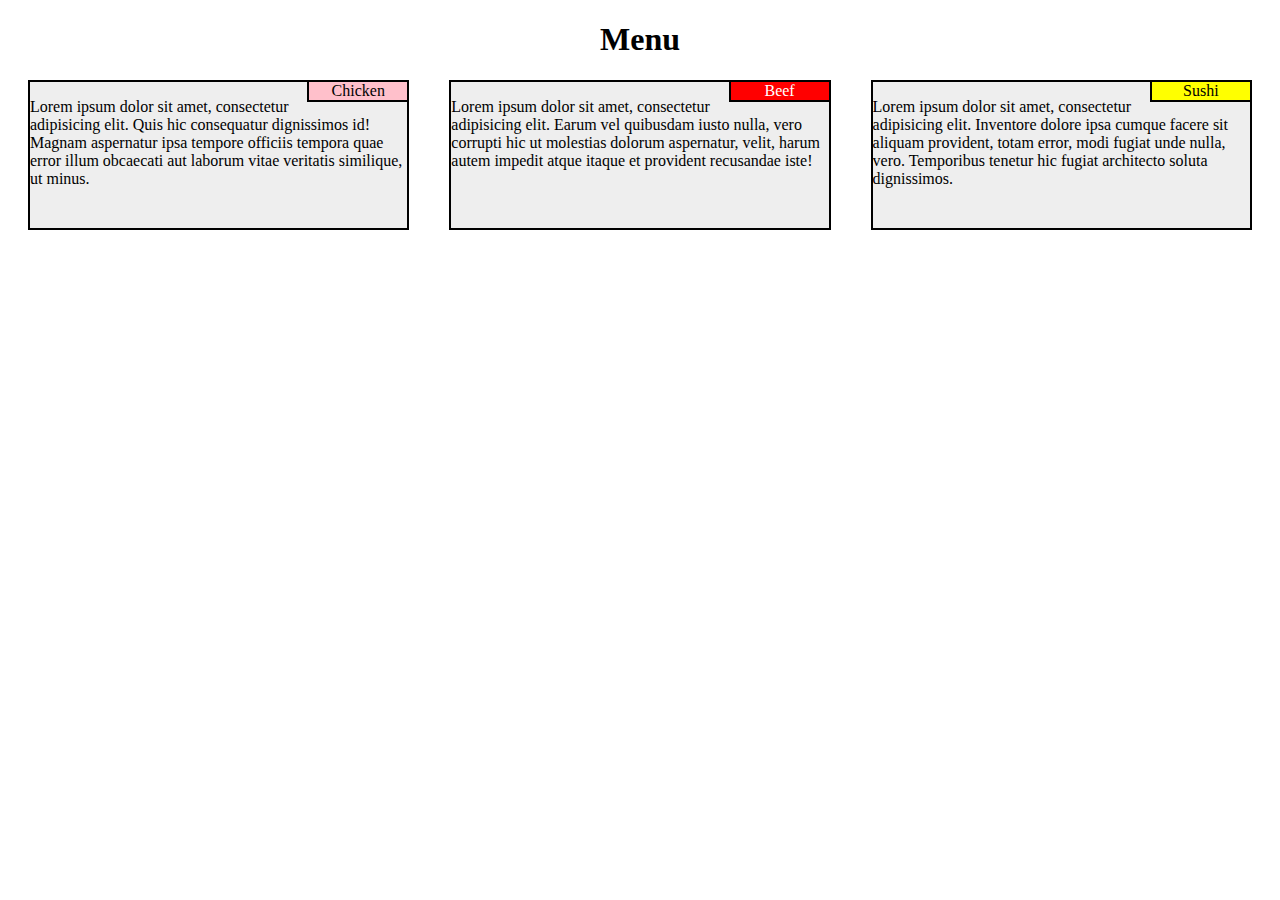
==== module2_test/index.html @ 56d375ac "'files'" ====
<!DOCTYPE html>
<html lang="en">
<head>
  <meta charset="UTF-8">
  <meta name="viewport" content="width=device-width, initial-scale=1.0">
  <title>Assignment Solution for Module 2</title>
  <link rel="stylesheet" href="css/styles.css">
</head>
<body>
  <h1>Menu</h1>
  <div class="col-md-4">
    <div class="menu-box">
      <div id="chicken-menu" class="menu-title">
        Chicken
      </div>
      <p class="menu-description">Lorem ipsum dolor sit amet, consectetur adipisicing elit. Quis hic consequatur dignissimos id! Magnam aspernatur ipsa tempore officiis tempora quae error illum obcaecati aut laborum vitae veritatis similique, ut minus.</p>
    </div>
  </div>
  <div class="col-md-4">
    <div class="menu-box">
      <div id="beef-menu" class="menu-title">
        Beef
      </div>
      <p class="menu-description">Lorem ipsum dolor sit amet, consectetur adipisicing elit. Earum vel quibusdam iusto nulla, vero corrupti hic ut molestias dolorum aspernatur, velit, harum autem impedit atque itaque et provident recusandae iste!</p>
    </div>
  </div>
  <div class="col-md-4">
    <div class="menu-box">
      <div id="sushi-menu" class="menu-title">
        Sushi
      </div>
      <p class="menu-description">Lorem ipsum dolor sit amet, consectetur adipisicing elit. Inventore dolore ipsa cumque facere sit aliquam provident, totam error, modi fugiat unde nulla, vero. Temporibus tenetur hic fugiat architecto soluta dignissimos.</p>
    </div>
  </div>
</body>
</html>
---- module2_test/css/styles.css ----
@media (min-width: 1200px) {
  .col-md-3 {
    width: 25%;
  }

  .col-md-4 {
    width: 33.33%;
  }

  .col-md-6 {
    width: 50%;
  }

  .col-md-12 {
    width: 100%;
  }
}

div.col-md-4 {
  float: left;
  height: 150px;
}

* {
  box-sizing: border-box;
}
h1 {
  text-align: center;
}

#chicken-menu {
  background-color: pink;
}

#beef-menu {
  background-color: red;
  color: white;
  border-color: black;
}

#sushi-menu {
  background-color: yellow;
}

.menu-title {
  float: right;
  width: 100px;
  border-left: 2px solid;
  border-bottom: 2px solid;
  text-align: center;
}

.menu-box {
  margin-left: 20px;
  margin-right: 20px;
  border: 2px solid black;
  background-color: #eee;
  height: 150px;
}

.menu-description {
}
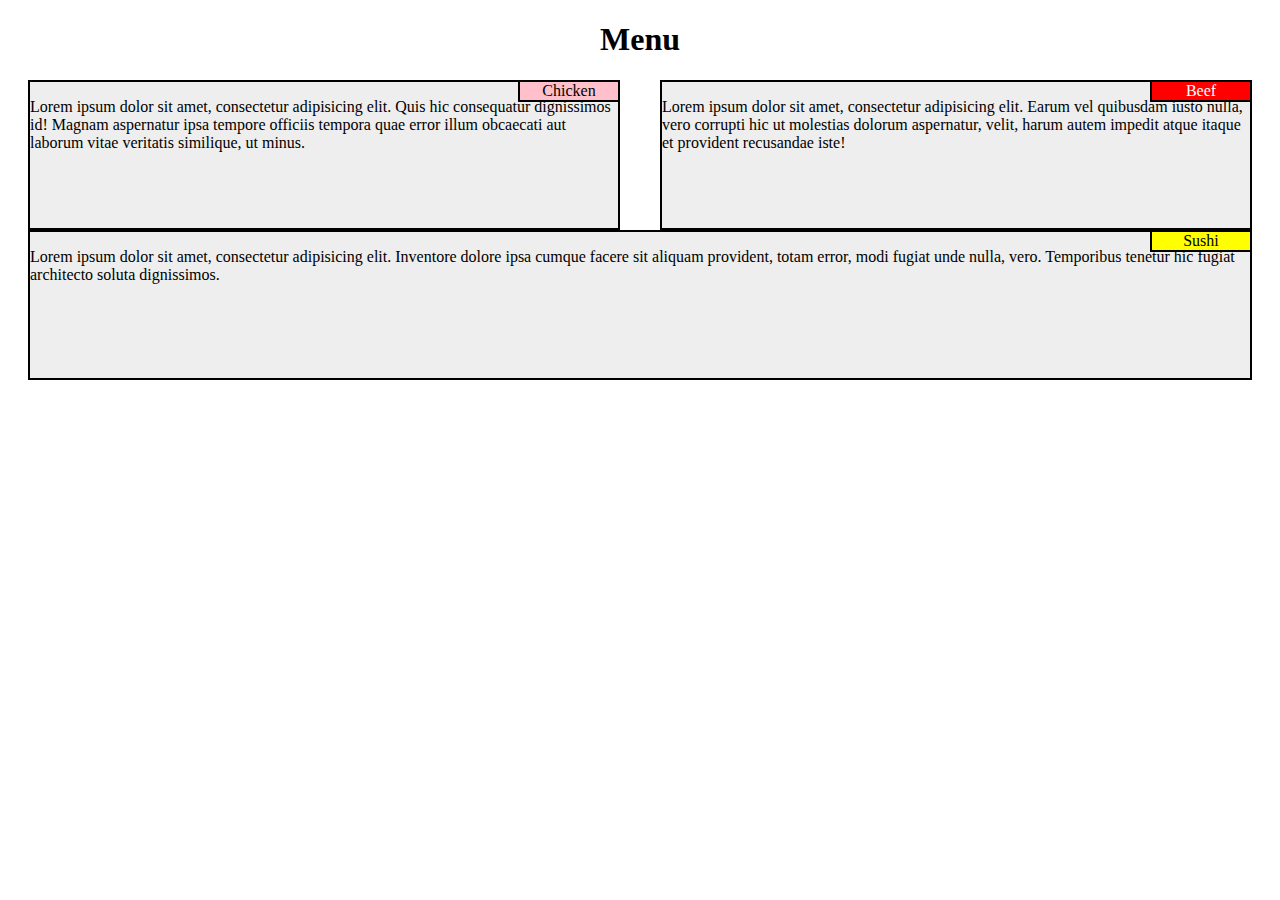
==== commit bb388c17: "for desktop" ====
--- a/module2_test/index.html
+++ b/module2_test/index.html
@@ -8,7 +8,7 @@
 </head>
 <body>
   <h1>Menu</h1>
-  <div class="col-md-4">
+  <div class="col-md-4 col-lg-6">
     <div class="menu-box">
       <div id="chicken-menu" class="menu-title">
         Chicken
@@ -16,7 +16,7 @@
       <p class="menu-description">Lorem ipsum dolor sit amet, consectetur adipisicing elit. Quis hic consequatur dignissimos id! Magnam aspernatur ipsa tempore officiis tempora quae error illum obcaecati aut laborum vitae veritatis similique, ut minus.</p>
     </div>
   </div>
-  <div class="col-md-4">
+  <div class="col-md-4 col-lg-6">
     <div class="menu-box">
       <div id="beef-menu" class="menu-title">
         Beef
@@ -24,7 +24,7 @@
       <p class="menu-description">Lorem ipsum dolor sit amet, consectetur adipisicing elit. Earum vel quibusdam iusto nulla, vero corrupti hic ut molestias dolorum aspernatur, velit, harum autem impedit atque itaque et provident recusandae iste!</p>
     </div>
   </div>
-  <div class="col-md-4">
+  <div class="col-md-4 col-lg-12">
     <div class="menu-box">
       <div id="sushi-menu" class="menu-title">
         Sushi
--- a/module2_test/css/styles.css
+++ b/module2_test/css/styles.css
@@ -1,4 +1,22 @@
 @media (min-width: 1200px) {
+  .col-lg-3 {
+    width: 25%;
+  }
+
+  .col-lg-4 {
+    width: 33.33%;
+  }
+
+  .col-lg-6 {
+    width: 50%;
+  }
+
+  .col-lg-12 {
+    width: 100%;
+  }
+}
+
+@media (min-width: 768px) and (max-width: 991px) {
   .col-md-3 {
     width: 25%;
   }
@@ -16,6 +34,23 @@
   }
 }
 
+@media (min-width: 767px) {
+  .col-sm-3 {
+    width: 25%;
+  }
+
+  .col-sm-4 {
+    width: 33.33%;
+  }
+
+  .col-sm-6 {
+    width: 50%;
+  }
+
+  .col-sm-12 {
+    width: 100%;
+  }
+}
 div.col-md-4 {
   float: left;
   height: 150px;
@@ -43,7 +78,9 @@
 }
 
 .menu-title {
-  float: right;
+  position: absolute;
+  top: 0px;
+  right: 0px;
   width: 100px;
   border-left: 2px solid;
   border-bottom: 2px solid;
@@ -51,6 +88,7 @@
 }
 
 .menu-box {
+  position: relative;
   margin-left: 20px;
   margin-right: 20px;
   border: 2px solid black;
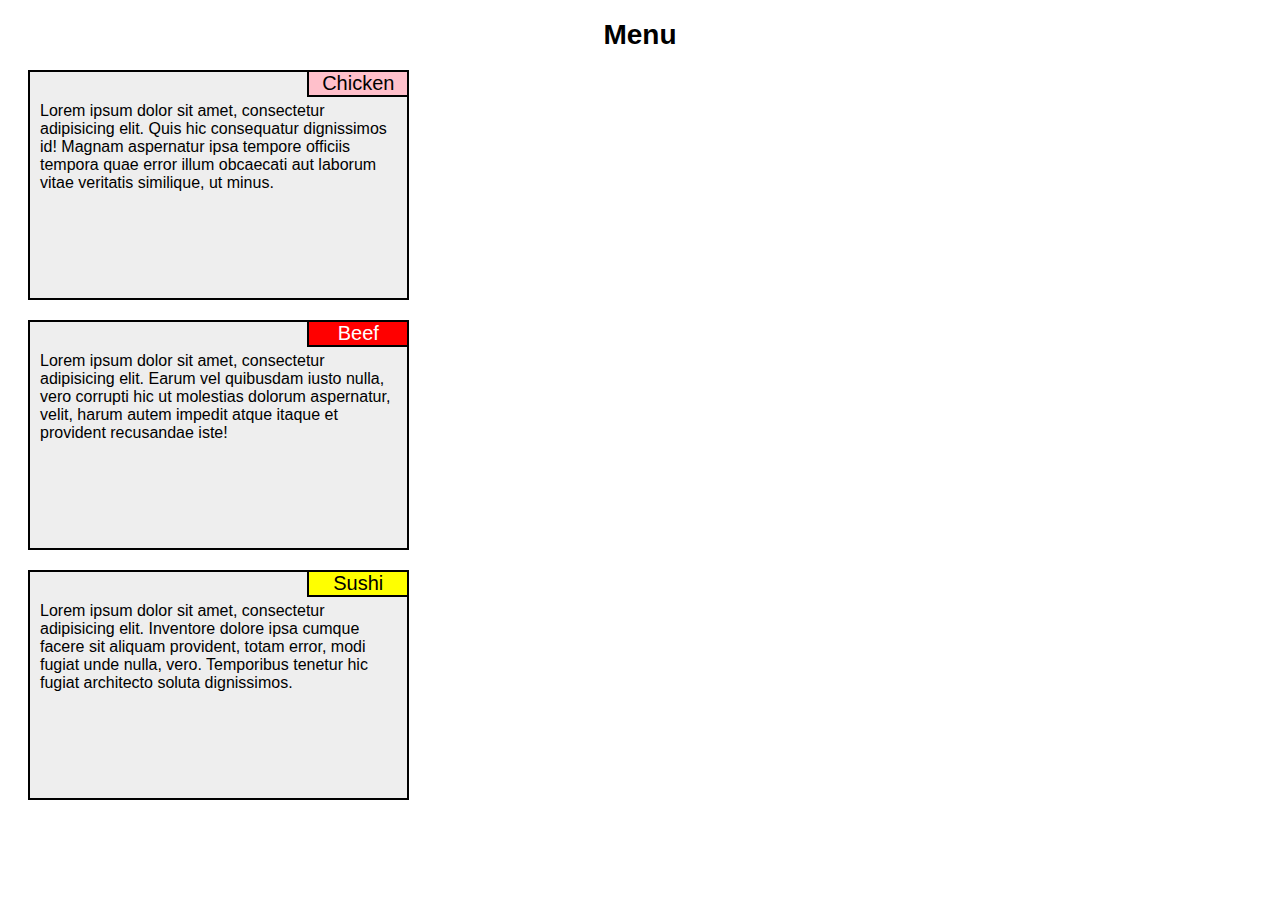
==== commit 8162608f: "Update index.html" ====
--- a/module2_test/index.html
+++ b/module2_test/index.html
@@ -8,7 +8,7 @@
 </head>
 <body>
   <h1>Menu</h1>
-  <div class="col-md-4 col-lg-6">
+  <div class="col-md-6 col-lg-4">
     <div class="menu-box">
       <div id="chicken-menu" class="menu-title">
         Chicken
@@ -16,7 +16,7 @@
       <p class="menu-description">Lorem ipsum dolor sit amet, consectetur adipisicing elit. Quis hic consequatur dignissimos id! Magnam aspernatur ipsa tempore officiis tempora quae error illum obcaecati aut laborum vitae veritatis similique, ut minus.</p>
     </div>
   </div>
-  <div class="col-md-4 col-lg-6">
+  <div class="col-md-6 col-lg-4">
     <div class="menu-box">
       <div id="beef-menu" class="menu-title">
         Beef
@@ -24,7 +24,7 @@
       <p class="menu-description">Lorem ipsum dolor sit amet, consectetur adipisicing elit. Earum vel quibusdam iusto nulla, vero corrupti hic ut molestias dolorum aspernatur, velit, harum autem impedit atque itaque et provident recusandae iste!</p>
     </div>
   </div>
-  <div class="col-md-4 col-lg-12">
+  <div class="col-md-12 col-lg-4">
     <div class="menu-box">
       <div id="sushi-menu" class="menu-title">
         Sushi
--- a/module2_test/css/styles.css
+++ b/module2_test/css/styles.css
@@ -1,4 +1,66 @@
-@media (min-width: 1200px) {
+* {
+  box-sizing: border-box;
+}
+
+body {
+  font-family: Helvetica, sans-serif;
+}
+
+
+body > div {
+  margin-bottom: 20px;
+}
+
+h1 {
+  font-size: 1.75em;
+  text-align: center;
+}
+
+div.col-md-4 {
+  float: left;
+}
+
+#chicken-menu {
+  background-color: pink;
+}
+
+#beef-menu {
+  background-color: red;
+  color: white;
+  border-color: black;
+}
+
+#sushi-menu {
+  background-color: yellow;
+}
+
+.menu-title {
+  position: absolute;
+  top: 0px;
+  right: 0px;
+  width: 100px;
+  border-left: 2px solid;
+  border-bottom: 2px solid;
+  text-align: center;
+  font-size: 1.25em;
+}
+
+.menu-box {
+  position: relative;
+  margin-left: 20px;
+  margin-right: 20px;
+  padding-left: 10px;
+  padding-right: 10px;
+  border: 2px solid black;
+  background-color: #eee;
+  min-height: 230px;
+}
+
+.menu-description {
+  margin-top: 30px;
+}
+
+@media (min-width: 992px) {
   .col-lg-3 {
     width: 25%;
   }
@@ -33,68 +95,3 @@
     width: 100%;
   }
 }
-
-@media (min-width: 767px) {
-  .col-sm-3 {
-    width: 25%;
-  }
-
-  .col-sm-4 {
-    width: 33.33%;
-  }
-
-  .col-sm-6 {
-    width: 50%;
-  }
-
-  .col-sm-12 {
-    width: 100%;
-  }
-}
-div.col-md-4 {
-  float: left;
-  height: 150px;
-}
-
-* {
-  box-sizing: border-box;
-}
-h1 {
-  text-align: center;
-}
-
-#chicken-menu {
-  background-color: pink;
-}
-
-#beef-menu {
-  background-color: red;
-  color: white;
-  border-color: black;
-}
-
-#sushi-menu {
-  background-color: yellow;
-}
-
-.menu-title {
-  position: absolute;
-  top: 0px;
-  right: 0px;
-  width: 100px;
-  border-left: 2px solid;
-  border-bottom: 2px solid;
-  text-align: center;
-}
-
-.menu-box {
-  position: relative;
-  margin-left: 20px;
-  margin-right: 20px;
-  border: 2px solid black;
-  background-color: #eee;
-  height: 150px;
-}
-
-.menu-description {
-}
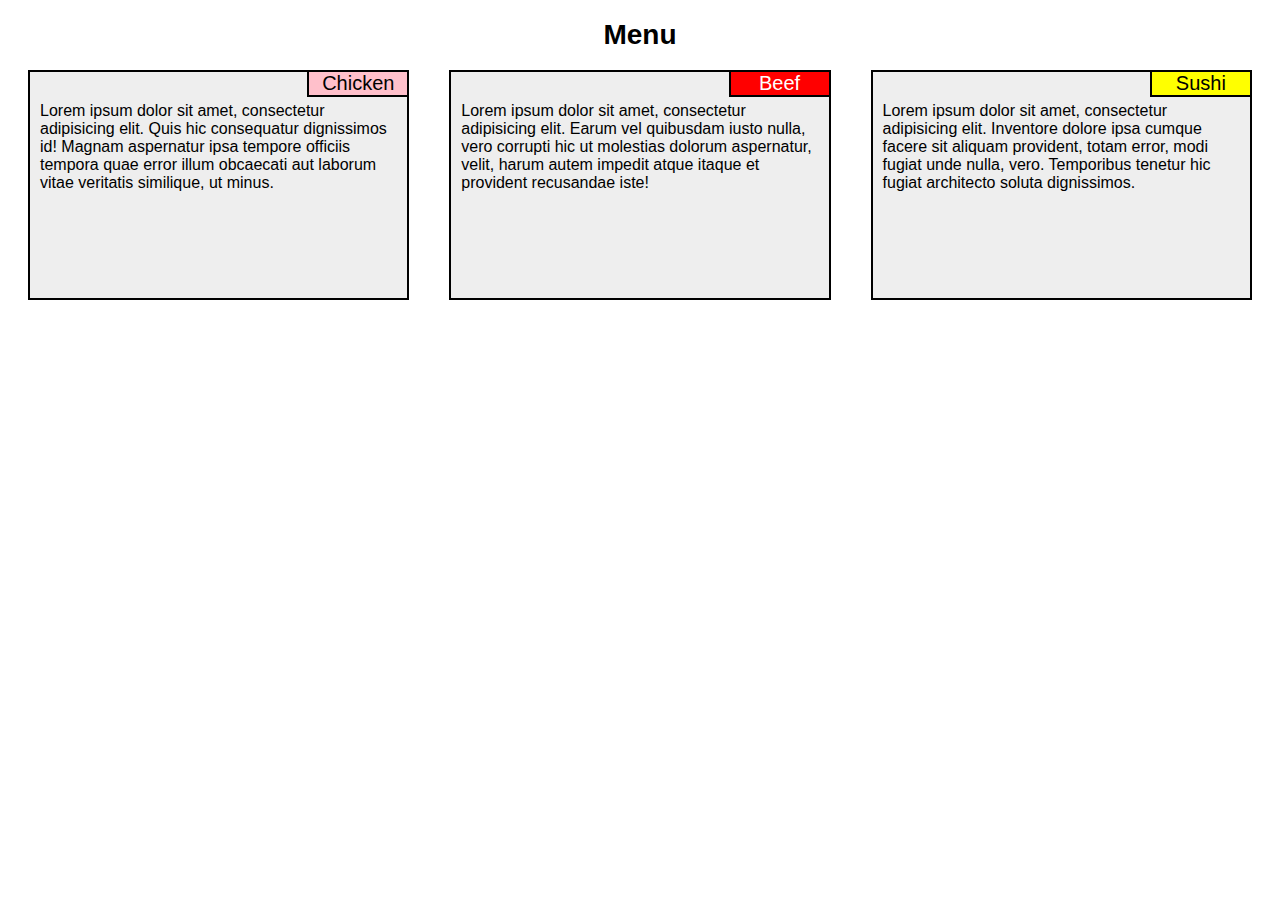
==== commit 886c225e: "Update index.html" ====
--- a/module2_test/index.html
+++ b/module2_test/index.html
@@ -8,7 +8,7 @@
 </head>
 <body>
   <h1>Menu</h1>
-  <div class="col-md-6 col-lg-4">
+  <div class="grid-cards col-md-6 col-lg-4">
     <div class="menu-box">
       <div id="chicken-menu" class="menu-title">
         Chicken
@@ -16,7 +16,7 @@
       <p class="menu-description">Lorem ipsum dolor sit amet, consectetur adipisicing elit. Quis hic consequatur dignissimos id! Magnam aspernatur ipsa tempore officiis tempora quae error illum obcaecati aut laborum vitae veritatis similique, ut minus.</p>
     </div>
   </div>
-  <div class="col-md-6 col-lg-4">
+  <div class="grid-cards col-md-6 col-lg-4">
     <div class="menu-box">
       <div id="beef-menu" class="menu-title">
         Beef
@@ -24,7 +24,7 @@
       <p class="menu-description">Lorem ipsum dolor sit amet, consectetur adipisicing elit. Earum vel quibusdam iusto nulla, vero corrupti hic ut molestias dolorum aspernatur, velit, harum autem impedit atque itaque et provident recusandae iste!</p>
     </div>
   </div>
-  <div class="col-md-12 col-lg-4">
+  <div class="grid-cards col-md-12 col-lg-4">
     <div class="menu-box">
       <div id="sushi-menu" class="menu-title">
         Sushi
--- a/module2_test/css/styles.css
+++ b/module2_test/css/styles.css
@@ -16,7 +16,7 @@
   text-align: center;
 }
 
-div.col-md-4 {
+div.grid-cards{
   float: left;
 }
 
